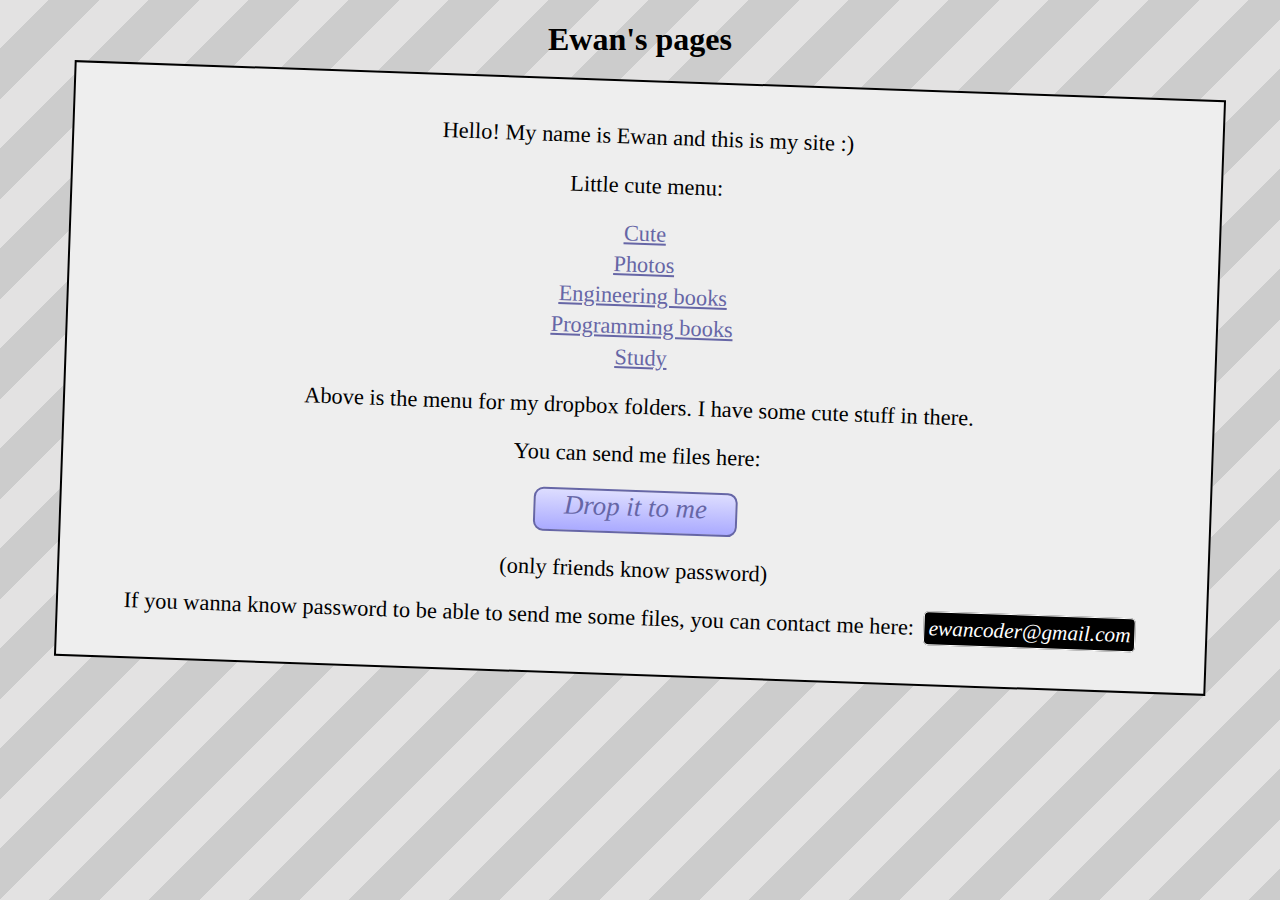
==== index.html @ 9cff643a "Added background image, fixed text (it -> I)" ====
<!DOCTYPE HTML>
<html>
<head>
  <meta http-equiv="content-type" content="text/html; charset=utf-8" />
  <title>Ewan's pages</title>
  <link rel="stylesheet" href="main.css"/>
</head>
<body>
  <h1>Ewan's pages</h1>
  <article>
    <p>Hello! My name is Ewan and this is my site :)</p>
    <p>Little cute menu:</p>
    <nav>
      <!--<a href="https://www.dropbox.com/sh/84w06y1crcuxv75/22unoINXbu">Camera Uploads</a>--!>
      <!--<a href="https://www.dropbox.com/sh/w18osnbs6cuqr23/LByFIUHuQu">Drop it to me</a>--!>
      <a href="https://www.dropbox.com/sh/8f6zux24maap67e/ujAgVFlHvv">Cute</a>
      <a href="https://www.dropbox.com/sh/ph7x2mneibjcnqb/jBYra5diXV">Photos</a>
      <!--<a href="https://www.dropbox.com/sh/zs5lsqp69u4f9ly/ySQAQWEpOz">Print</a>--!>
      <a href="https://www.dropbox.com/sh/a1t14ktt8114s5s/Tb9dkDEAJQ">Engineering books</a>
      <a href="https://www.dropbox.com/sh/8z87yrjr10gsnx4/K8B_faJdBX">Programming books</a>
      <a href="https://www.dropbox.com/sh/4xzezj43oj9y43k/R2iIm-EfLp">Study</a>
    </nav>
    <p>Above is the menu for my dropbox folders. I have some cute stuff in there.</p>
    <p>You can send me files here:</p>
    <a class='button' href="http://dropitto.me/ewan">Drop it to me</a>
    <p>(only friends know password)</p>
    <p>If you wanna know password to be able to send me some files, you can contact me here: <span>ewancoder@gmail.com</span></p>
  </article>
</body>
</html>
---- main.css ----
body {
    max-width: 90%;
    margin: 0 auto;
    background-color: #dddddd;
    text-align: center;
    background-image:url('background.png');
}

span {
    border: solid 1px;
    margin: 4px;
    padding: 4px;
    font-style: italic;
    font-size: 0.95em;
    border-radius: 5px;
    background-color: #000;
    color: #fff;
}

a {
    padding: 0px;
    border-color: #777777;
    margin: 5px;
    display: block;
}

a:link {
    color: #6666a6;
}

a:visited {
    color: #66a666;
}

a:hover {
    color: #f0a000;
}

a:active {
    color: yellow;
}

.button {
    -webkit-transition: all .1s ease;
    -moz-transition: all .1s ease;
	-ms-transition: all .1s ease;
	-o-transition: all .1s ease;
	transition: all .1s ease;

    display:block;
    height: 40px;
    width: 200px;
    margin: 0 auto;
    background: #aaf;
    text-align: center;

    background: -webkit-linear-gradient(top, #ddf, #aaf);
    background: -moz-linear-gradient(top, #ddf, #aaf);
    background: -o-linear-gradient(top, #ddf, #aaf);
    background: -ms-linear-gradient(top, #ddf, #aaf);
    background: linear-gradient(top, #ddf, #aaf);

    -webkit-border-radius: 10px;
    -khtml-border-radius: 10px;
    -moz-border-radius: 10px;
    border-radius: 10px;

    /*-webkit-box-shadow: 0 9px 0 #aaf;
    -moz-box-shadow: 0 2px 0 #aaf;
    box-shadow: 0 2px 0 #aaf;*/
    
    border: solid 2px;
    font-style: italic;
    font-size: 1.2em;
    text-decoration:none;
}

a.button:visited {
    color: #6666a6;
}

a.button:hover {
    color:green;
    background: #aaf;
    background: -webkit-linear-gradient(top, #fff, #aaf);
    background: -moz-linear-gradient(top, #fff, #aaf);
    background: -o-linear-gradient(top, #fff, #aaf);
    background: -ms-linear-gradient(top, #fff, #aaf);
    background: linear-gradient(top, #fff, #aaf);
}

a.button:active {
    position: relative;
    color: yellow;
    border-color: black;
    top:8px;
    background: #aaf;
    background: -webkit-linear-gradient(top, #555, #aaf);
    background: -moz-linear-gradient(top, #555, #aaf);
    background: -o-linear-gradient(top, #555, #aaf);
    background: -ms-linear-gradient(top, #555, #aaf);
    background: linear-gradient(top, #555, #aaf);
}

article {
    border-style: solid;
    border-width: 2px;
    border-color: #000000;
    background-color:#eeeeee;
    font-size: 1.4em;
    min-height: 500px;
    transform: rotate(2deg);
    -ms-transform: rotate(2deg);
    -webkit-transform: rotate(2deg);
    padding: 20px;
}
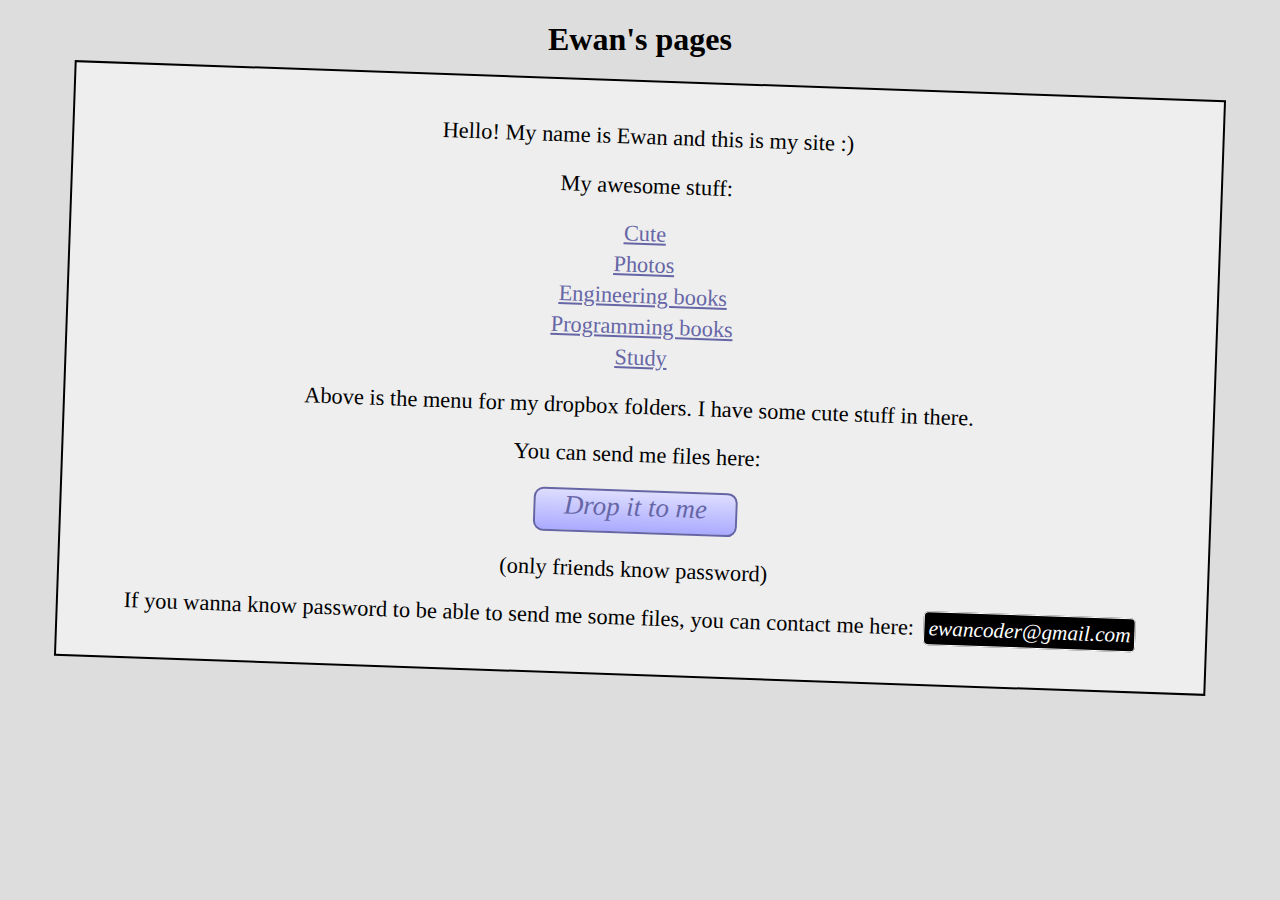
==== commit 1db33cc0: "Changed from menu to my stuff (text)" ====
--- a/index.html
+++ b/index.html
@@ -9,7 +9,7 @@
   <h1>Ewan's pages</h1>
   <article>
     <p>Hello! My name is Ewan and this is my site :)</p>
-    <p>Little cute menu:</p>
+    <p>My awesome stuff:</p>
     <nav>
       <!--<a href="https://www.dropbox.com/sh/84w06y1crcuxv75/22unoINXbu">Camera Uploads</a>--!>
       <!--<a href="https://www.dropbox.com/sh/w18osnbs6cuqr23/LByFIUHuQu">Drop it to me</a>--!>
--- a/main.css
+++ b/main.css
@@ -3,7 +3,7 @@
     margin: 0 auto;
     background-color: #dddddd;
     text-align: center;
-    background-image:url('background.png');
+    background-image:url('http:/ewancoder.com/images/background.png');
 }
 
 span {
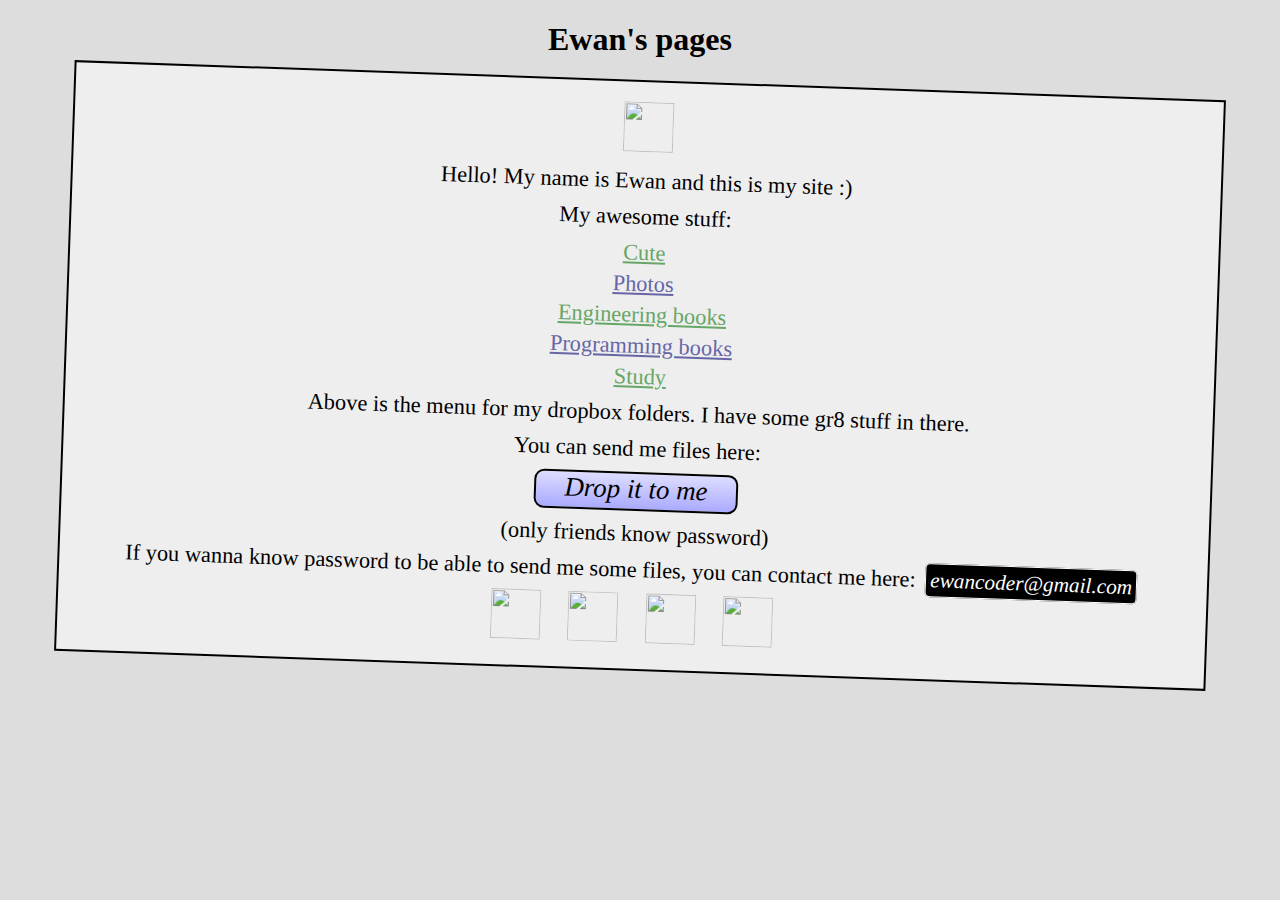
==== commit 84443666: "Added some fancy icons (feedback + tux) & changed margin between lines" ====
--- a/index.html
+++ b/index.html
@@ -8,23 +8,28 @@
 <body>
   <h1>Ewan's pages</h1>
   <article>
+    <img src="/home/lanceulot/Site/images/tux.png"/>
     <p>Hello! My name is Ewan and this is my site :)</p>
     <p>My awesome stuff:</p>
     <nav>
       <!--<a href="https://www.dropbox.com/sh/84w06y1crcuxv75/22unoINXbu">Camera Uploads</a>--!>
       <!--<a href="https://www.dropbox.com/sh/w18osnbs6cuqr23/LByFIUHuQu">Drop it to me</a>--!>
-      <a href="https://www.dropbox.com/sh/8f6zux24maap67e/ujAgVFlHvv">Cute</a>
+      <a class="grn" href="https://www.dropbox.com/sh/8f6zux24maap67e/ujAgVFlHvv">Cute</a>
       <a href="https://www.dropbox.com/sh/ph7x2mneibjcnqb/jBYra5diXV">Photos</a>
       <!--<a href="https://www.dropbox.com/sh/zs5lsqp69u4f9ly/ySQAQWEpOz">Print</a>--!>
-      <a href="https://www.dropbox.com/sh/a1t14ktt8114s5s/Tb9dkDEAJQ">Engineering books</a>
+      <a class="grn" href="https://www.dropbox.com/sh/a1t14ktt8114s5s/Tb9dkDEAJQ">Engineering books</a>
       <a href="https://www.dropbox.com/sh/8z87yrjr10gsnx4/K8B_faJdBX">Programming books</a>
-      <a href="https://www.dropbox.com/sh/4xzezj43oj9y43k/R2iIm-EfLp">Study</a>
+      <a class="grn" href="https://www.dropbox.com/sh/4xzezj43oj9y43k/R2iIm-EfLp">Study</a>
     </nav>
-    <p>Above is the menu for my dropbox folders. I have some cute stuff in there.</p>
+    <p>Above is the menu for my dropbox folders. I have some gr8 stuff in there.</p>
     <p>You can send me files here:</p>
     <a class='button' href="http://dropitto.me/ewan">Drop it to me</a>
     <p>(only friends know password)</p>
     <p>If you wanna know password to be able to send me some files, you can contact me here: <span>ewancoder@gmail.com</span></p>
+    <a class="links" href="https://github.com/ewancoder"><img src="/home/lanceulot/Site/images/links/git.png"/></a>
+    <a class="links" href="http://twitter.com/ewancoder"><img src="/home/lanceulot/Site/images/links/twitter.png"/></a>
+    <a class="links" href="http://vk.com/ewancoder"><img src="/home/lanceulot/Site/images/links/vk.png"/></a>
+    <a class="links" href="http://webchat.freenode.net/?channels=ewancoder"><img src="/home/lanceulot/Site/images/links/irc.png"/></a>
   </article>
 </body>
 </html>
--- a/main.css
+++ b/main.css
@@ -1,116 +1,96 @@
 body {
-    max-width: 90%;
-    margin: 0 auto;
-    background-color: #dddddd;
-    text-align: center;
-    background-image:url('http:/ewancoder.com/images/background.png');
-}
+  max-width: 90%;
+  margin: 0 auto;
+  background-color: #dddddd;
+  text-align: center;
+  background-image: url("http://ewancoder.com/images/background.png"); }
 
 span {
-    border: solid 1px;
-    margin: 4px;
-    padding: 4px;
-    font-style: italic;
-    font-size: 0.95em;
-    border-radius: 5px;
-    background-color: #000;
-    color: #fff;
-}
+  background-color: #000;
+  color: #fff;
+  border: solid 1px;
+  border-radius: 5px;
+  margin: 4px;
+  padding: 4px;
+  font-style: italic;
+  font-size: 0.95em; }
 
 a {
-    padding: 0px;
-    border-color: #777777;
-    margin: 5px;
-    display: block;
-}
+  display: block;
+  margin: 5px auto;
+  width: 200px; }
+  a:link, a:visited {
+    color: #6666a6; }
+  a:hover {
+    color: #f0a000; }
+  a:active {
+    color: yellow; }
 
-a:link {
-    color: #6666a6;
-}
+.grn:link, .grn:visited {
+  color: #66a666; }
+.grn:hover {
+  color: #f0a000; }
+.grn:active {
+  color: yellow; }
 
-a:visited {
-    color: #66a666;
-}
+.links {
+  display: inline;
+  margin: 8px;
+  padding: 3px; }
 
-a:hover {
-    color: #f0a000;
-}
-
-a:active {
-    color: yellow;
-}
+img {
+  width: 50px;
+  height: 50px; }
 
 .button {
-    -webkit-transition: all .1s ease;
-    -moz-transition: all .1s ease;
-	-ms-transition: all .1s ease;
-	-o-transition: all .1s ease;
-	transition: all .1s ease;
+  -webkit-transition: all 0.1s ease;
+  -moz-transition: all 0.1s ease;
+  -ms-transition: all 0.1s ease;
+  -o-transition: all 0.1s ease;
+  transition: all 0.1s ease;
+  background: -webkit-linear-gradient(top, #ddddff, #aaaaff);
+  background: -moz-linear-gradient(top, #ddddff, #aaaaff);
+  background: -ms-linear-gradient(top, #ddddff, #aaaaff);
+  background: -o-linear-gradient(top, #ddddff, #aaaaff);
+  background: linear-gradient(top, #ddddff, #aaaaff);
+  height: 35px;
+  border: solid 2px;
+  border-radius: 10px;
+  font-style: italic;
+  font-size: 1.2em;
+  text-decoration: none; }
+  .button:link, .button:visited {
+    color: black; }
+  .button:hover {
+    background: -webkit-linear-gradient(top, white, #aaaaff);
+    background: -moz-linear-gradient(top, white, #aaaaff);
+    background: -ms-linear-gradient(top, white, #aaaaff);
+    background: -o-linear-gradient(top, white, #aaaaff);
+    background: linear-gradient(top, white, #aaaaff);
+    color: green; }
+  .button:active {
+    background: -webkit-linear-gradient(top, #ddddff, #aaaaff);
+    background: -moz-linear-gradient(top, #ddddff, #aaaaff);
+    background: -ms-linear-gradient(top, #ddddff, #aaaaff);
+    background: -o-linear-gradient(top, #ddddff, #aaaaff);
+    background: linear-gradient(top, #ddddff, #aaaaff);
+    position: relative;
+    color: black;
+    border-color: black;
+    top: 8px; }
 
-    display:block;
-    height: 40px;
-    width: 200px;
-    margin: 0 auto;
-    background: #aaf;
-    text-align: center;
-
-    background: -webkit-linear-gradient(top, #ddf, #aaf);
-    background: -moz-linear-gradient(top, #ddf, #aaf);
-    background: -o-linear-gradient(top, #ddf, #aaf);
-    background: -ms-linear-gradient(top, #ddf, #aaf);
-    background: linear-gradient(top, #ddf, #aaf);
-
-    -webkit-border-radius: 10px;
-    -khtml-border-radius: 10px;
-    -moz-border-radius: 10px;
-    border-radius: 10px;
-
-    /*-webkit-box-shadow: 0 9px 0 #aaf;
-    -moz-box-shadow: 0 2px 0 #aaf;
-    box-shadow: 0 2px 0 #aaf;*/
-    
-    border: solid 2px;
-    font-style: italic;
-    font-size: 1.2em;
-    text-decoration:none;
-}
-
-a.button:visited {
-    color: #6666a6;
-}
-
-a.button:hover {
-    color:green;
-    background: #aaf;
-    background: -webkit-linear-gradient(top, #fff, #aaf);
-    background: -moz-linear-gradient(top, #fff, #aaf);
-    background: -o-linear-gradient(top, #fff, #aaf);
-    background: -ms-linear-gradient(top, #fff, #aaf);
-    background: linear-gradient(top, #fff, #aaf);
-}
-
-a.button:active {
-    position: relative;
-    color: yellow;
-    border-color: black;
-    top:8px;
-    background: #aaf;
-    background: -webkit-linear-gradient(top, #555, #aaf);
-    background: -moz-linear-gradient(top, #555, #aaf);
-    background: -o-linear-gradient(top, #555, #aaf);
-    background: -ms-linear-gradient(top, #555, #aaf);
-    background: linear-gradient(top, #555, #aaf);
-}
+p {
+  margin: 10px; }
 
 article {
-    border-style: solid;
-    border-width: 2px;
-    border-color: #000000;
-    background-color:#eeeeee;
-    font-size: 1.4em;
-    min-height: 500px;
-    transform: rotate(2deg);
-    -ms-transform: rotate(2deg);
-    -webkit-transform: rotate(2deg);
-    padding: 20px;
-}
+  border-style: solid;
+  border-width: 2px;
+  background-color: #eeeeee;
+  font-size: 1.4em;
+  min-height: 500px;
+  -webkit-transform: rotate(2deg);
+  -moz-transform: rotate(2deg);
+  -ms-transform: rotate(2deg);
+  -o-transform: rotate(2deg);
+  transform: rotate(2deg);
+  padding: 20px; }
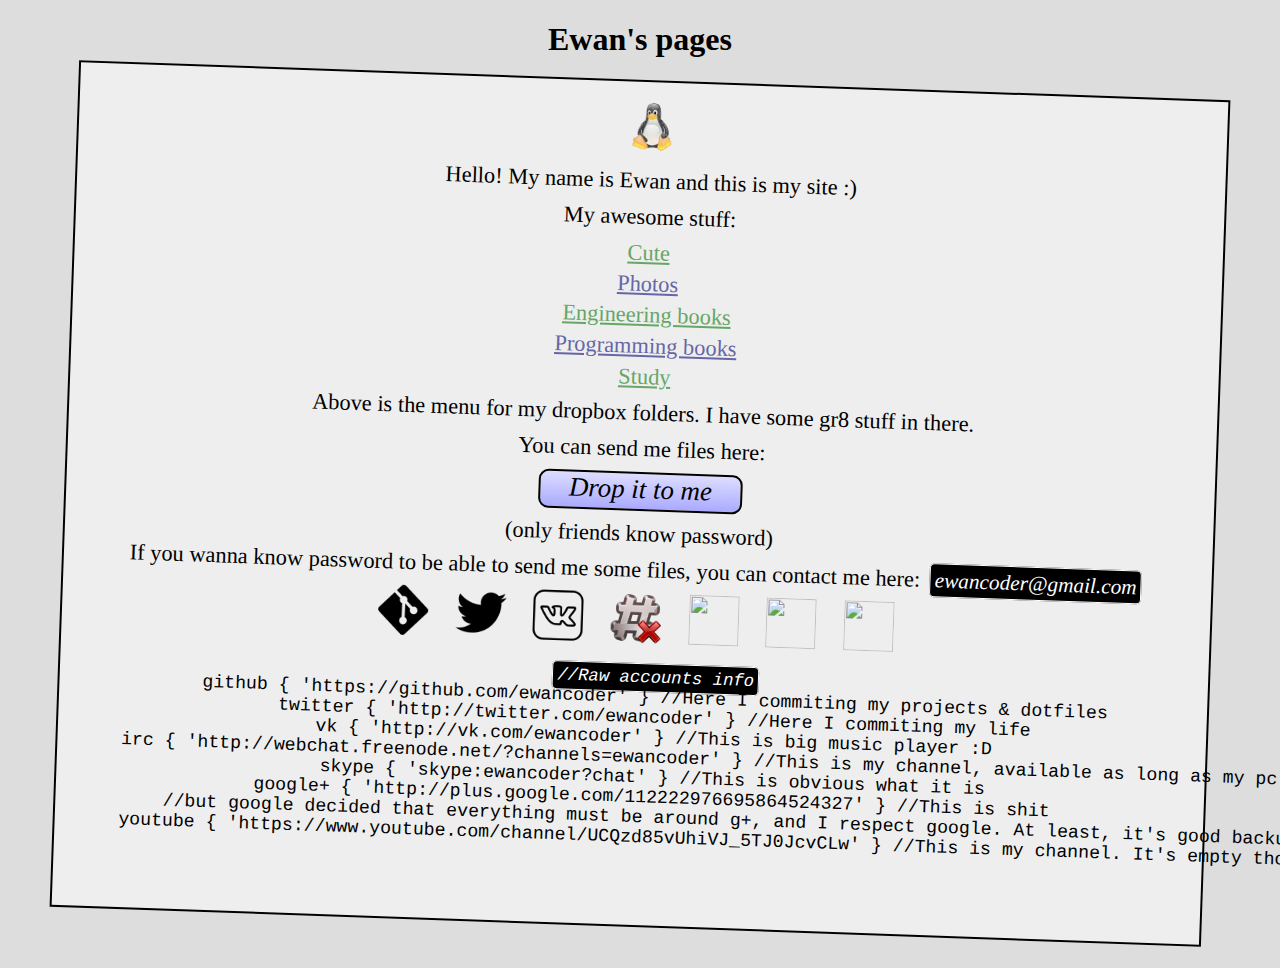
==== commit b11fdf03: "Changed to proper path to load all images correctly" ====
--- a/index.html
+++ b/index.html
@@ -4,11 +4,12 @@
   <meta http-equiv="content-type" content="text/html; charset=utf-8" />
   <title>Ewan's pages</title>
   <link rel="stylesheet" href="main.css"/>
+  <base target="_blank">
 </head>
 <body>
   <h1>Ewan's pages</h1>
   <article>
-    <img src="/home/lanceulot/Site/images/tux.png"/>
+    <img src="http://ewancoder.github.io/images/tux.png"/>
     <p>Hello! My name is Ewan and this is my site :)</p>
     <p>My awesome stuff:</p>
     <nav>
@@ -25,11 +26,28 @@
     <p>You can send me files here:</p>
     <a class='button' href="http://dropitto.me/ewan">Drop it to me</a>
     <p>(only friends know password)</p>
-    <p>If you wanna know password to be able to send me some files, you can contact me here: <span>ewancoder@gmail.com</span></p>
-    <a class="links" href="https://github.com/ewancoder"><img src="/home/lanceulot/Site/images/links/git.png"/></a>
-    <a class="links" href="http://twitter.com/ewancoder"><img src="/home/lanceulot/Site/images/links/twitter.png"/></a>
-    <a class="links" href="http://vk.com/ewancoder"><img src="/home/lanceulot/Site/images/links/vk.png"/></a>
-    <a class="links" href="http://webchat.freenode.net/?channels=ewancoder"><img src="/home/lanceulot/Site/images/links/irc.png"/></a>
+    <p>If you wanna know password to be able to send me some files, you can contact me here: <span class='cool'>ewancoder@gmail.com</span></p>
+    <a class="links" href="https://github.com/ewancoder"><img src="http://ewancoder.github.io/images/links/git.png"/></a>
+    <a class="links" href="http://twitter.com/ewancoder"><img src="http://ewancoder.github.io/images/links/twitter.png"/></a>
+    <a class="links" href="http://vk.com/ewancoder"><img src="http://ewancoder.github.io/images/links/vk.png"/></a>
+    <a class="links" href="http://webchat.freenode.net/?channels=ewancoder"><img src="http://ewancoder.github.io/images/links/irc.png"/></a>
+    <a class="links" href="skype:ewancoder?chat"><img src="http://ewancoder.github.io/images/links/skype.png"/></a>
+    <a class="links" href="http://plus.google.com/112222976695864524327"><img src="http://ewancoder.github.io/images/links/google.png"/></a>
+    <a class="links" href="https://www.youtube.com/channel/UCQzd85vUhiVJ_5TJ0JcvCLw"><img src="http://ewancoder.github.io/images/links/youtube.png"/></a>
+    <br/>
+    
+    <pre class='prettyprint' id='techinf'>
+    <span>//Raw accounts info</span>
+    github { 'https://github.com/ewancoder' } //Here I commiting my projects & dotfiles
+    twitter { 'http://twitter.com/ewancoder' } //Here I commiting my life
+    vk { 'http://vk.com/ewancoder' } //This is big music player :D
+    irc { 'http://webchat.freenode.net/?channels=ewancoder' } //This is my channel, available as long as my pc running
+    skype { 'skype:ewancoder?chat' } //This is obvious what it is
+    google+ { 'http://plus.google.com/112222976695864524327' } //This is shit
+        //but google decided that everything must be around g+, and I respect google. At least, it's good backup tools for photos
+    youtube { 'https://www.youtube.com/channel/UCQzd85vUhiVJ_5TJ0JcvCLw' } //This is my channel. It's empty though.
+    </code>
   </article>
+  <script src="https://google-code-prettify.googlecode.com/svn/loader/run_prettify.js"></script>
 </body>
 </html>
--- a/main.css
+++ b/main.css
@@ -34,9 +34,20 @@
   color: yellow; }
 
 .links {
+  -webkit-transition: all 0.2s ease;
+  -moz-transition: all 0.2s ease;
+  -ms-transition: all 0.2s ease;
+  -o-transition: all 0.2s ease;
+  transition: all 0.2s ease;
   display: inline;
   margin: 8px;
   padding: 3px; }
+  .links:hover {
+    position: relative;
+    top: 6px; }
+  .links:active {
+    position: relative;
+    top: 10px; }
 
 img {
   width: 50px;
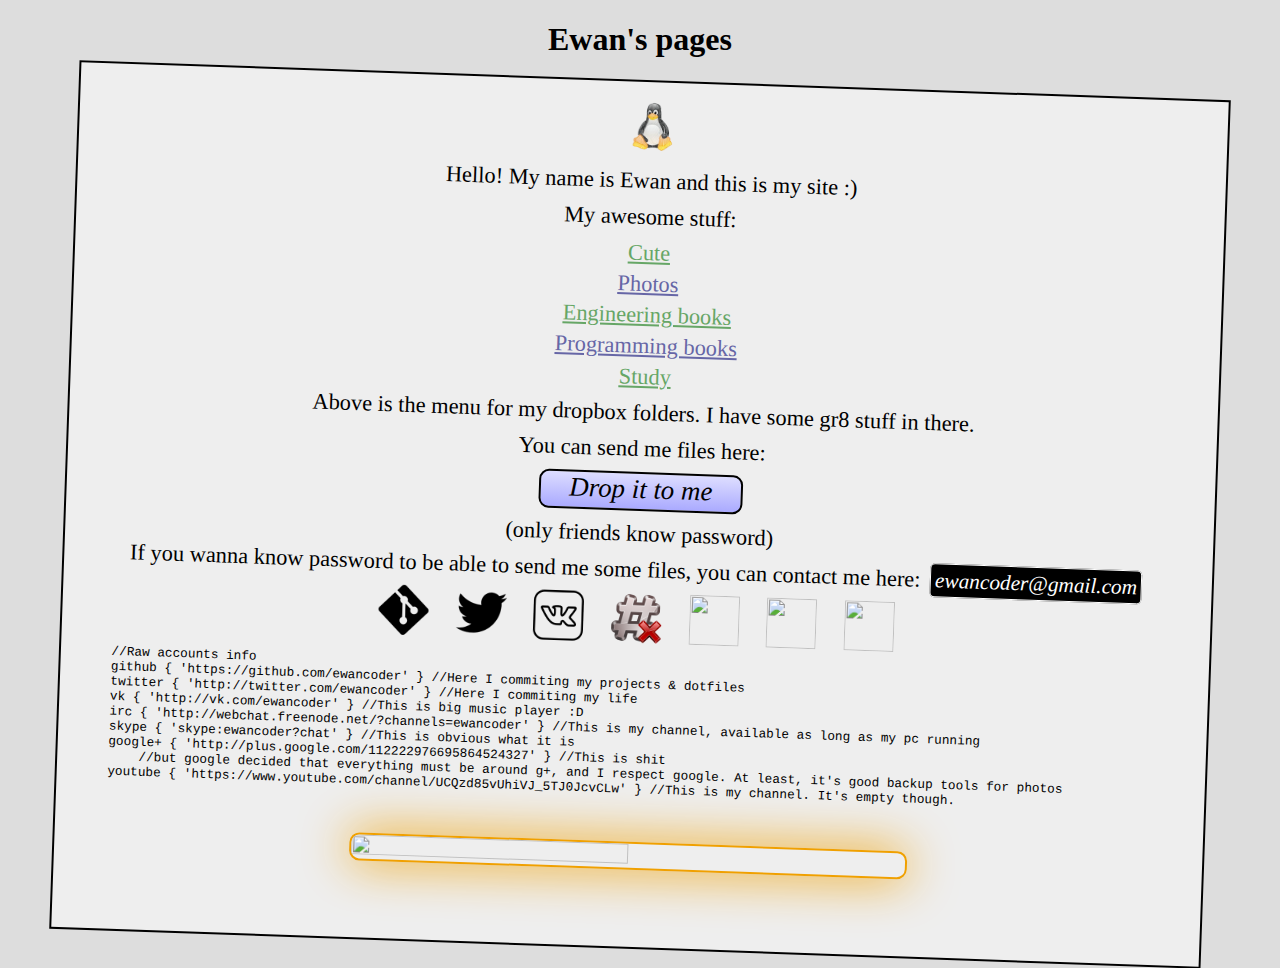
==== commit 8e99d414: "Added image + blur shadow" ====
--- a/index.html
+++ b/index.html
@@ -13,8 +13,6 @@
     <p>Hello! My name is Ewan and this is my site :)</p>
     <p>My awesome stuff:</p>
     <nav>
-      <!--<a href="https://www.dropbox.com/sh/84w06y1crcuxv75/22unoINXbu">Camera Uploads</a>--!>
-      <!--<a href="https://www.dropbox.com/sh/w18osnbs6cuqr23/LByFIUHuQu">Drop it to me</a>--!>
       <a class="grn" href="https://www.dropbox.com/sh/8f6zux24maap67e/ujAgVFlHvv">Cute</a>
       <a href="https://www.dropbox.com/sh/ph7x2mneibjcnqb/jBYra5diXV">Photos</a>
       <!--<a href="https://www.dropbox.com/sh/zs5lsqp69u4f9ly/ySQAQWEpOz">Print</a>--!>
@@ -47,6 +45,9 @@
         //but google decided that everything must be around g+, and I respect google. At least, it's good backup tools for photos
     youtube { 'https://www.youtube.com/channel/UCQzd85vUhiVJ_5TJ0JcvCLw' } //This is my channel. It's empty though.
     </code>
+
+    <img id='daily' src="https://dl.dropboxusercontent.com/u/70091792/today.jpg">
+
   </article>
   <script src="https://google-code-prettify.googlecode.com/svn/loader/run_prettify.js"></script>
 </body>
--- a/main.css
+++ b/main.css
@@ -5,7 +5,7 @@
   text-align: center;
   background-image: url("http://ewancoder.com/images/background.png"); }
 
-span {
+.cool {
   background-color: #000;
   color: #fff;
   border: solid 1px;
@@ -52,6 +52,16 @@
 img {
   width: 50px;
   height: 50px; }
+
+#daily {
+  width: 50%;
+  height: 50%;
+  display: block;
+  margin-left: auto;
+  margin-right: auto;
+  border: 2px solid #f0a000;
+  border-radius: 10px;
+  box-shadow: 0px 0px 50px 0px #f0a000; }
 
 .button {
   -webkit-transition: all 0.1s ease;
@@ -105,3 +115,7 @@
   -o-transform: rotate(2deg);
   transform: rotate(2deg);
   padding: 20px; }
+
+#techinf {
+  font-size: 0.7em;
+  text-align: left; }
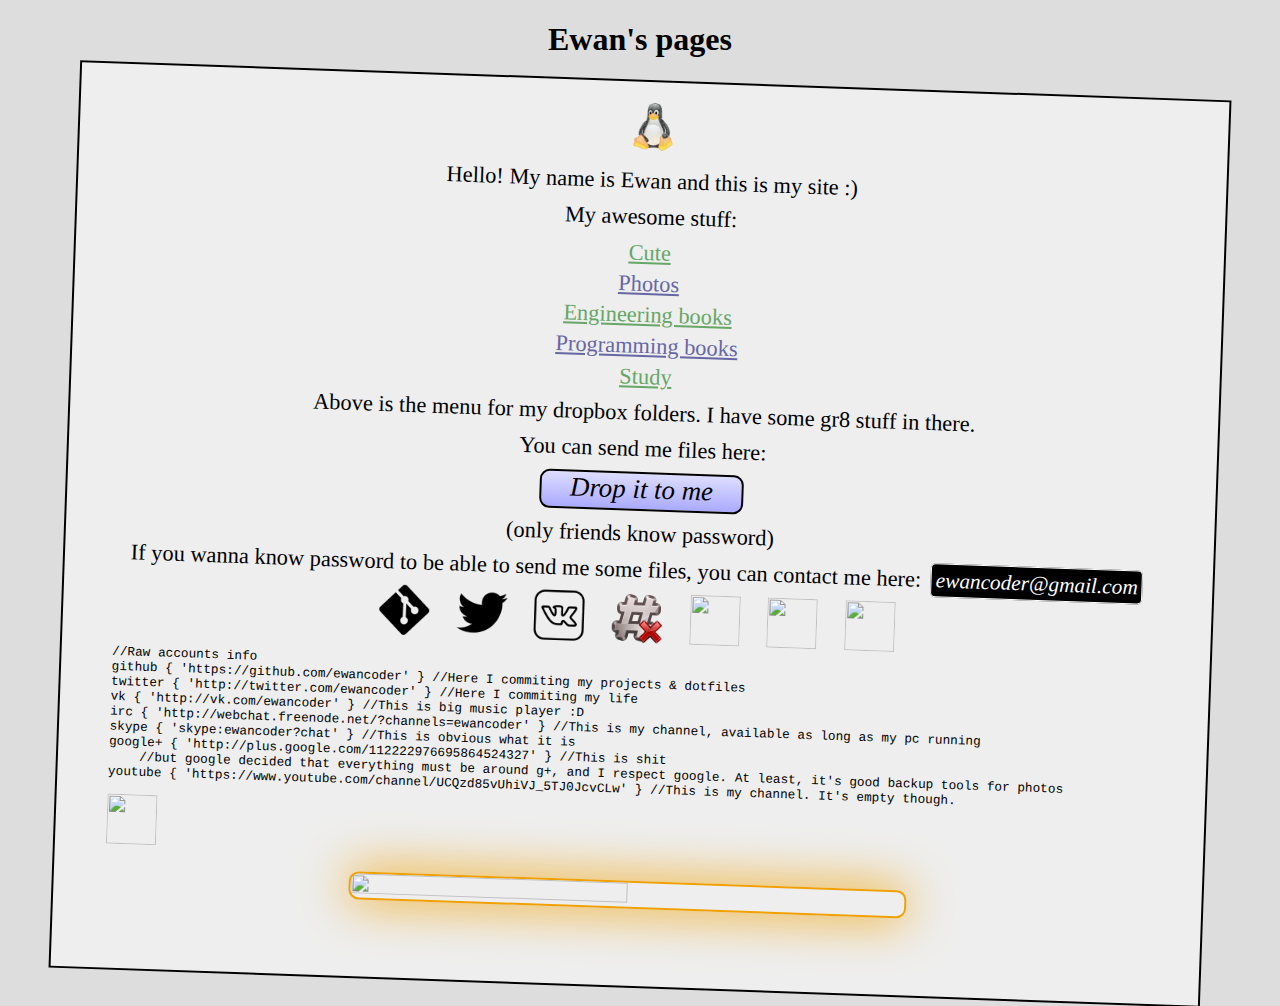
==== commit 1ae27779: "Deleted/fixed </code> nonneeded" ====
--- a/index.html
+++ b/index.html
@@ -44,8 +44,8 @@
     google+ { 'http://plus.google.com/112222976695864524327' } //This is shit
         //but google decided that everything must be around g+, and I respect google. At least, it's good backup tools for photos
     youtube { 'https://www.youtube.com/channel/UCQzd85vUhiVJ_5TJ0JcvCLw' } //This is my channel. It's empty though.
-    </code>
 
+    <img id='letters' src="http://ewancoder.github.io/krita/letters.png">
     <img id='daily' src="https://dl.dropboxusercontent.com/u/70091792/today.jpg">
 
   </article>
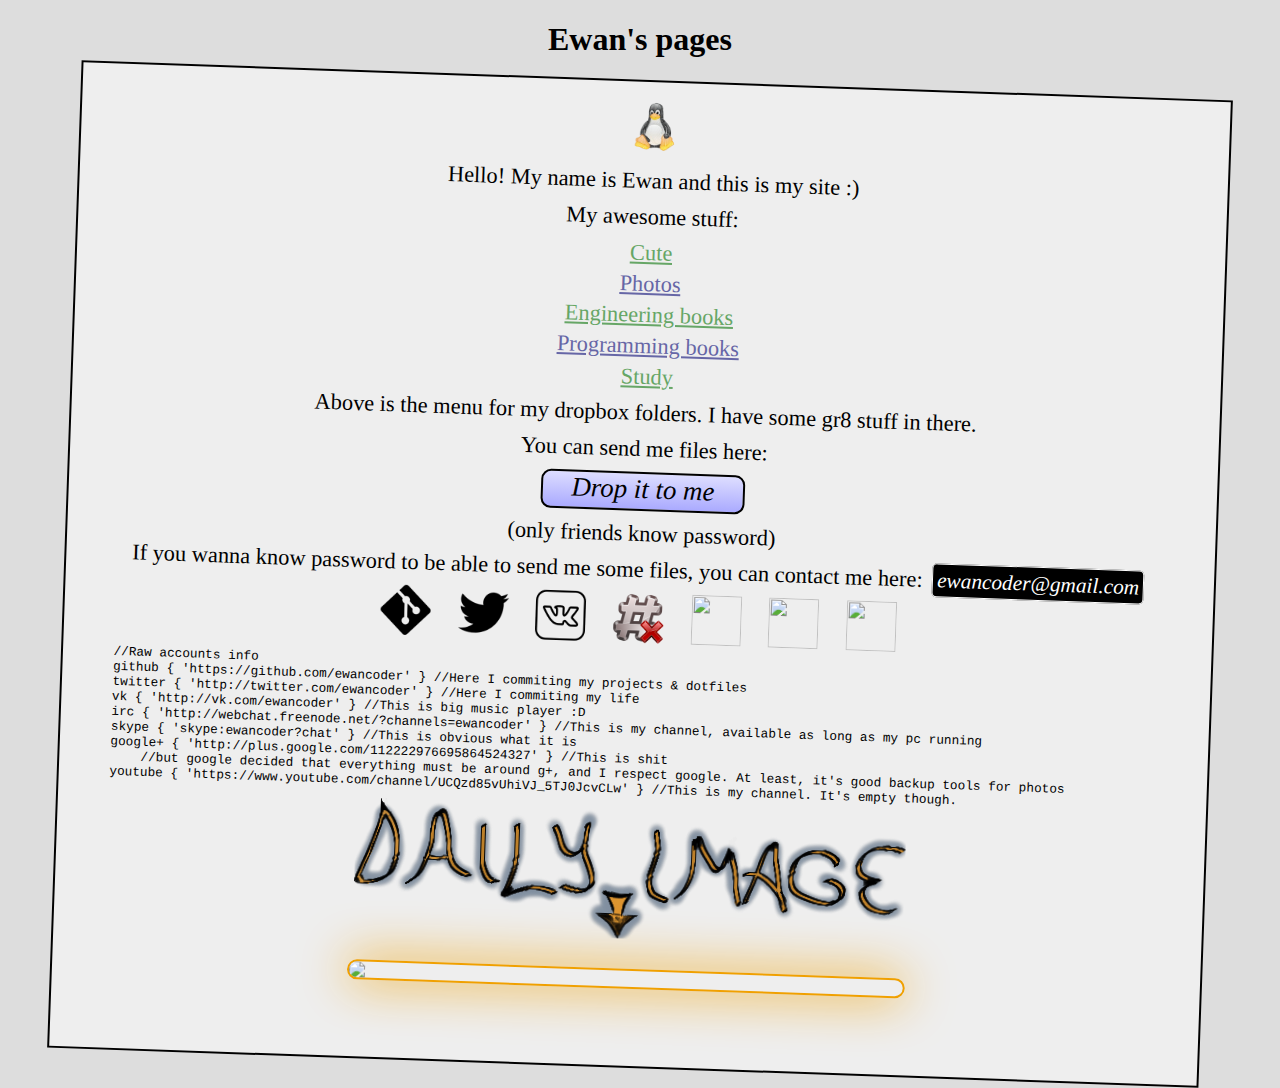
==== commit db5bb32e: "Added localhost branch - mine 82.209.250.6 ewancoder.com" ====
--- a/index.html
+++ b/index.html
@@ -9,7 +9,7 @@
 <body>
   <h1>Ewan's pages</h1>
   <article>
-    <img src="http://ewancoder.github.io/images/tux.png"/>
+    <img src="/images/tux.png"/>
     <p>Hello! My name is Ewan and this is my site :)</p>
     <p>My awesome stuff:</p>
     <nav>
@@ -25,13 +25,13 @@
     <a class='button' href="http://dropitto.me/ewan">Drop it to me</a>
     <p>(only friends know password)</p>
     <p>If you wanna know password to be able to send me some files, you can contact me here: <span class='cool'>ewancoder@gmail.com</span></p>
-    <a class="links" href="https://github.com/ewancoder"><img src="http://ewancoder.github.io/images/links/git.png"/></a>
-    <a class="links" href="http://twitter.com/ewancoder"><img src="http://ewancoder.github.io/images/links/twitter.png"/></a>
-    <a class="links" href="http://vk.com/ewancoder"><img src="http://ewancoder.github.io/images/links/vk.png"/></a>
-    <a class="links" href="http://webchat.freenode.net/?channels=ewancoder"><img src="http://ewancoder.github.io/images/links/irc.png"/></a>
-    <a class="links" href="skype:ewancoder?chat"><img src="http://ewancoder.github.io/images/links/skype.png"/></a>
-    <a class="links" href="http://plus.google.com/112222976695864524327"><img src="http://ewancoder.github.io/images/links/google.png"/></a>
-    <a class="links" href="https://www.youtube.com/channel/UCQzd85vUhiVJ_5TJ0JcvCLw"><img src="http://ewancoder.github.io/images/links/youtube.png"/></a>
+    <a class="links" href="https://github.com/ewancoder"><img src="/images/links/git.png"/></a>
+    <a class="links" href="http://twitter.com/ewancoder"><img src="/images/links/twitter.png"/></a>
+    <a class="links" href="http://vk.com/ewancoder"><img src="/images/links/vk.png"/></a>
+    <a class="links" href="http://webchat.freenode.net/?channels=ewancoder"><img src="/images/links/irc.png"/></a>
+    <a class="links" href="skype:ewancoder?chat"><img src="/images/links/skype.png"/></a>
+    <a class="links" href="http://plus.google.com/112222976695864524327"><img src="/images/links/google.png"/></a>
+    <a class="links" href="https://www.youtube.com/channel/UCQzd85vUhiVJ_5TJ0JcvCLw"><img src="/images/links/youtube.png"/></a>
     <br/>
     
     <pre class='prettyprint' id='techinf'>
@@ -45,7 +45,7 @@
         //but google decided that everything must be around g+, and I respect google. At least, it's good backup tools for photos
     youtube { 'https://www.youtube.com/channel/UCQzd85vUhiVJ_5TJ0JcvCLw' } //This is my channel. It's empty though.
 
-    <img id='letters' src="http://ewancoder.github.io/krita/letters.png">
+    <img id='letters' src="/krita/letters.png">
     <img id='daily' src="https://dl.dropboxusercontent.com/u/70091792/today.jpg">
 
   </article>
--- a/main.css
+++ b/main.css
@@ -53,9 +53,17 @@
   width: 50px;
   height: 50px; }
 
+#letters {
+  width: auto;
+  height: auto;
+  display: block;
+  margin-left: auto;
+  margin-right: auto;
+  margin-top: -20px; }
+
 #daily {
   width: 50%;
-  height: 50%;
+  height: auto;
   display: block;
   margin-left: auto;
   margin-right: auto;
